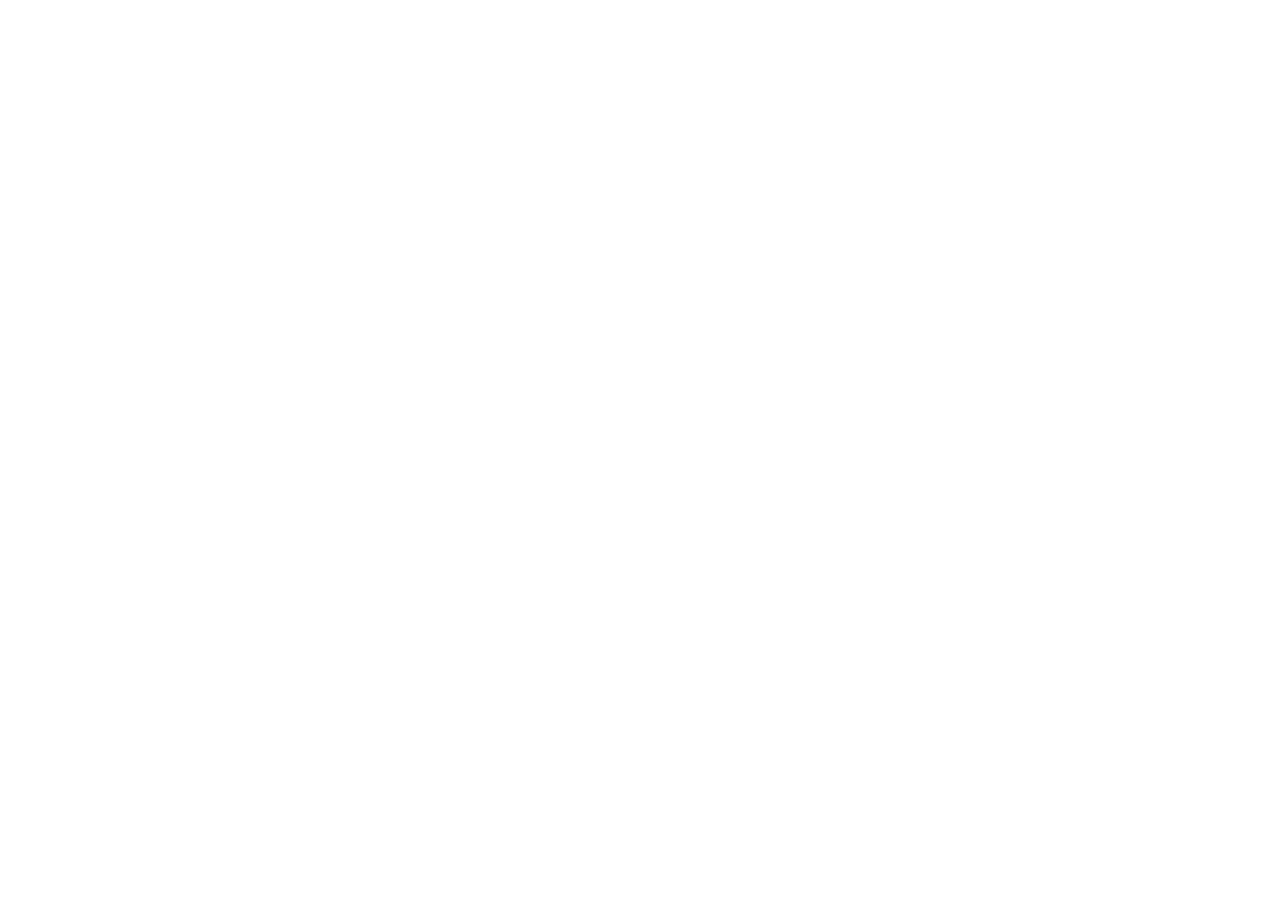
==== Frontend/public/JAVASCRIPT/index.html @ e7fa69b0 "JavaScript sintaxis" ====
<!DOCTYPE html>
<html lang="es">
<head>
    <meta charset="UTF-8">
    <meta name="viewport" content="width=device-width, initial-scale=1.0">
    <title>JavaScript</title>
    <script src="js/sintaxis.js"></script>
</head>
<body>
    
</body>
</html>
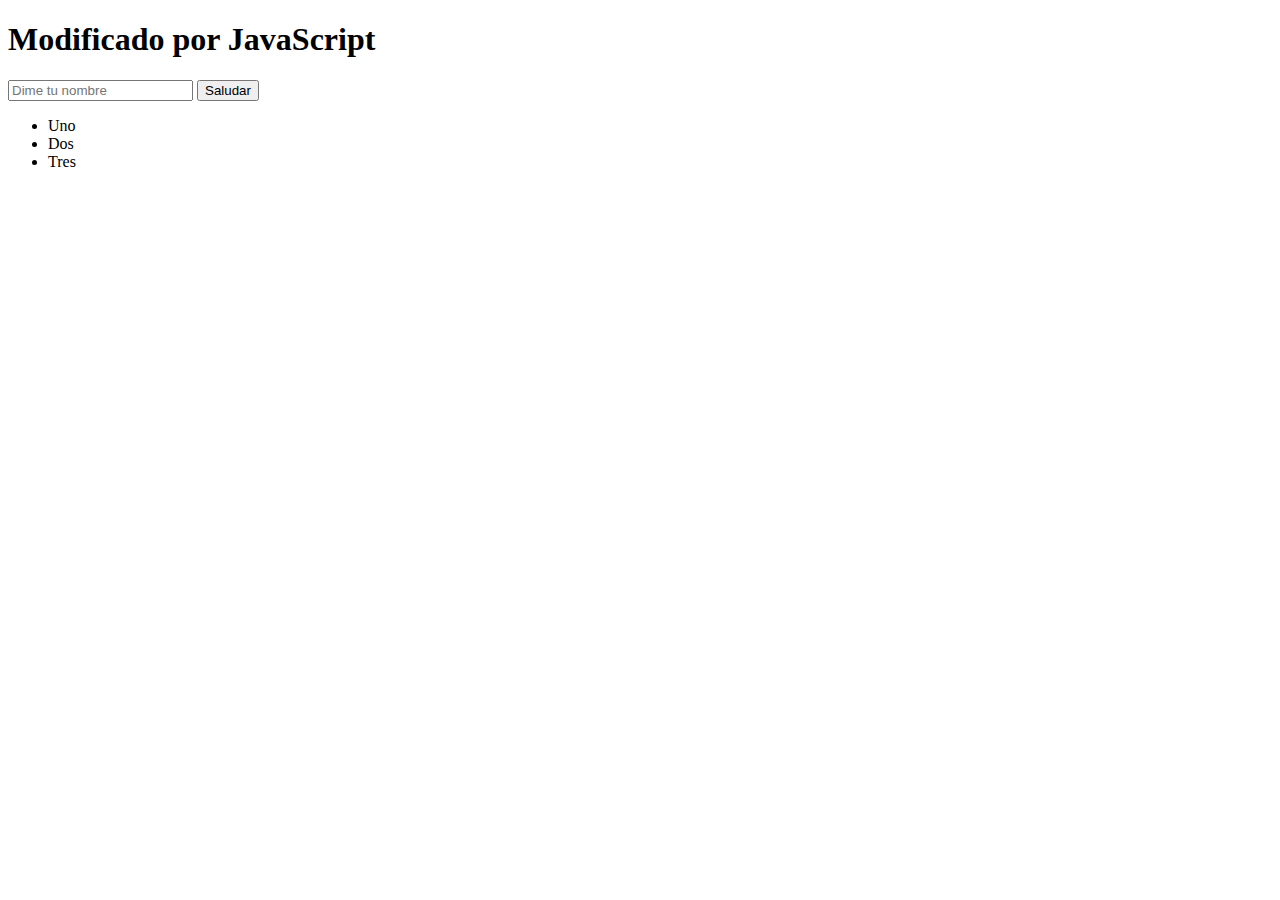
==== commit d9427a8a: "DOM" ====
--- a/Frontend/public/JAVASCRIPT/index.html
+++ b/Frontend/public/JAVASCRIPT/index.html
@@ -4,9 +4,16 @@
     <meta charset="UTF-8">
     <meta name="viewport" content="width=device-width, initial-scale=1.0">
     <title>JavaScript</title>
-    <script src="js/sintaxis.js"></script>
+    <!-- <script src="js/sintaxis.js"></script> -->
+    <script src="js/dom.js"></script>
 </head>
 <body>
-    
+    <h1>Antes de JavaScript</h1>
+
+    <input type="text" placeholder="Dime tu nombre">
+    <button>Saludar</button>
+    <span></span>
+
+    <ul></ul>
 </body>
 </html>